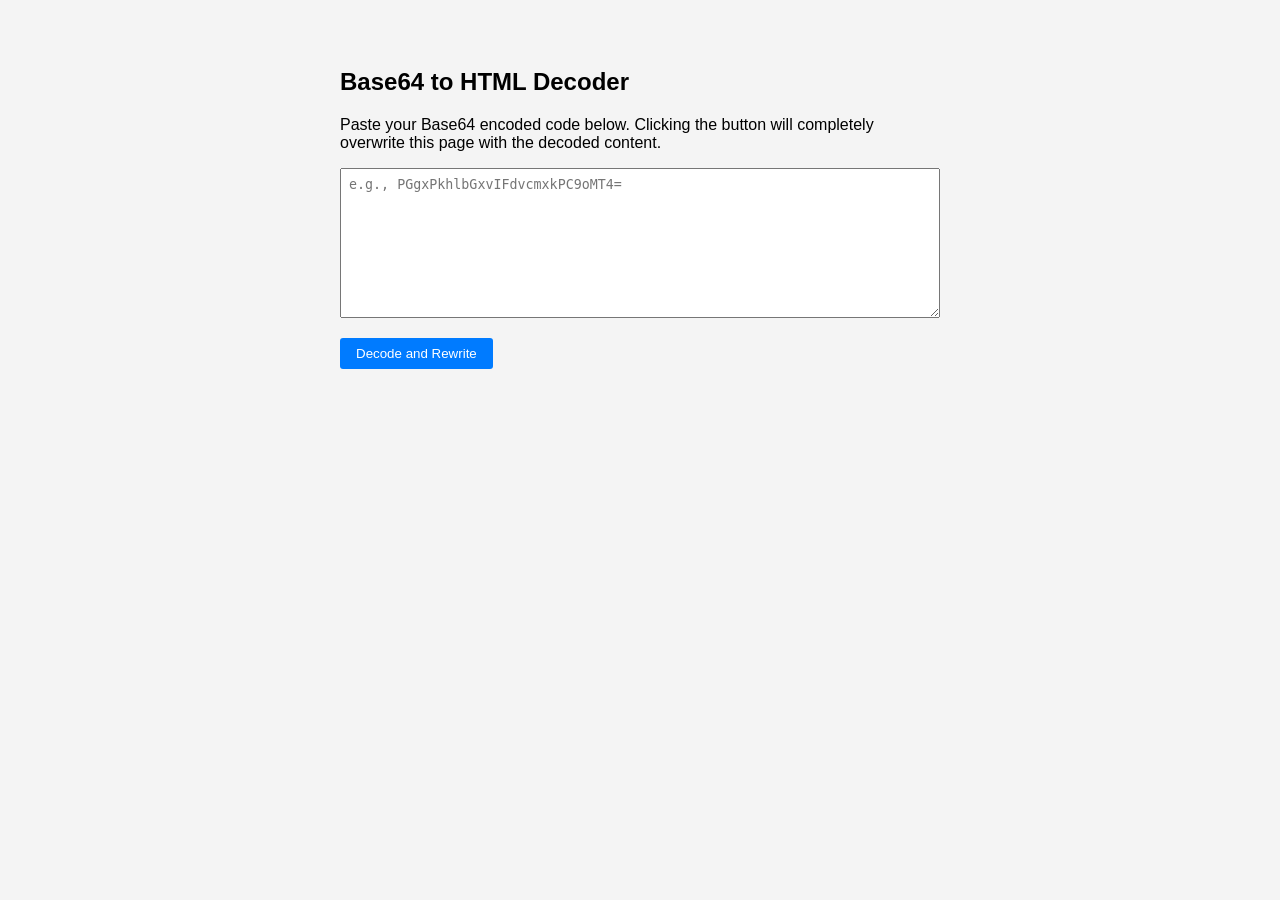
==== reciever.html @ d8561c01 "Restructured to allow for multiple projects" ====
<!DOCTYPE html>
<html lang="en">
<head>
    <meta charset="UTF-8">
        <title>Base64 Page Rewriter</title>
            <style>
                    body {
                                font-family: sans-serif;
                                            max-width: 600px;
                                                        margin: 2rem auto;
                                                                    padding: 1rem;
                                                                                background: #f4f4f4;
                                                                                        }
                                                                                                textarea {
                                                                                                            width: 100%;
                                                                                                                        height: 150px;
                                                                                                                                    margin-bottom: 1rem;
                                                                                                                                                font-family: monospace;
                                                                                                                                                            padding: 0.5rem;
                                                                                                                                                                        box-sizing: border-box;
                                                                                                                                                                                }
                                                                                                                                                                                        button {
                                                                                                                                                                                                    padding: 0.5rem 1rem;
                                                                                                                                                                                                                cursor: pointer;
                                                                                                                                                                                                                            background: #007bff;
                                                                                                                                                                                                                                        color: white;
                                                                                                                                                                                                                                                    border: none;
                                                                                                                                                                                                                                                                border-radius: 3px;
                                                                                                                                                                                                                                                                        }
                                                                                                                                                                                                                                                                                button:hover {
                                                                                                                                                                                                                                                                                            background: #0056b3;
                                                                                                                                                                                                                                                                                                    }
                                                                                                                                                                                                                                                                                                        </style>
                                                                                                                                                                                                                                                                                                        </head>
                                                                                                                                                                                                                                                                                                        <body>
                                                                                                                                                                                                                                                                                                            <h2>Base64 to HTML Decoder</h2>
                                                                                                                                                                                                                                                                                                                <p>Paste your Base64 encoded code below. Clicking the button will completely overwrite this page with the decoded content.</p>
                                                                                                                                                                                                                                                                                                                    
                                                                                                                                                                                                                                                                                                                        <textarea id="base64Input" placeholder="e.g., PGgxPkhlbGxvIFdvcmxkPC9oMT4="></textarea>
                                                                                                                                                                                                                                                                                                                            <br>
                                                                                                                                                                                                                                                                                                                                <button onclick="rewritePage()">Decode and Rewrite</button>

                                                                                                                                                                                                                                                                                                                                    <script>
                                                                                                                                                                                                                                                                                                                                            function rewritePage() {
                                                                                                                                                                                                                                                                                                                                                        const input = document.getElementById('base64Input').value.trim();
                                                                                                                                                                                                                                                                                                                                                                    if (!input) {
                                                                                                                                                                                                                                                                                                                                                                                    alert("Please enter some Base64 code first.");
                                                                                                                                                                                                                                                                                                                                                                                                    return;
                                                                                                                                                                                                                                                                                                                                                                                                                }

                                                                                                                                                                                                                                                                                                                                                                                                                            try {
                                                                                                                                                                                                                                                                                                                                                                                                                                            // Decode the Base64 string into standard text
                                                                                                                                                                                                                                                                                                                                                                                                                                                            const decodedHTML = atob(input);
                                                                                                                                                                                                                                                                                                                                                                                                                                                                            
                                                                                                                                                                                                                                                                                                                                                                                                                                                                                            // document.open() clears the current DOM
                                                                                                                                                                                                                                                                                                                                                                                                                                                                                                            document.open();
                                                                                                                                                                                                                                                                                                                                                                                                                                                                                                                            // document.write() injects the new HTML
                                                                                                                                                                                                                                                                                                                                                                                                                                                                                                                                            document.write(decodedHTML);
                                                                                                                                                                                                                                                                                                                                                                                                                                                                                                                                                            // document.close() tells the browser we have finished writing
                                                                                                                                                                                                                                                                                                                                                                                                                                                                                                                                                                            document.close();
                                                                                                                                                                                                                                                                                                                                                                                                                                                                                                                                                                                        } catch (error) {
                                                                                                                                                                                                                                                                                                                                                                                                                                                                                                                                                                                                        alert("Failed to decode. Please ensure the string is valid Base64.");
                                                                                                                                                                                                                                                                                                                                                                                                                                                                                                                                                                                                                    }
                                                                                                                                                                                                                                                                                                                                                                                                                                                                                                                                                                                                                            }
                                                                                                                                                                                                                                                                                                                                                                                                                                                                                                                                                                                                                                </script>
                                                                                                                                                                                                                                                                                                                                                                                                                                                                                                                                                                                                                                </body>
                                                                                                                                                                                                                                                                                                                                                                                                                                                                                                                                                                                                                                </html>
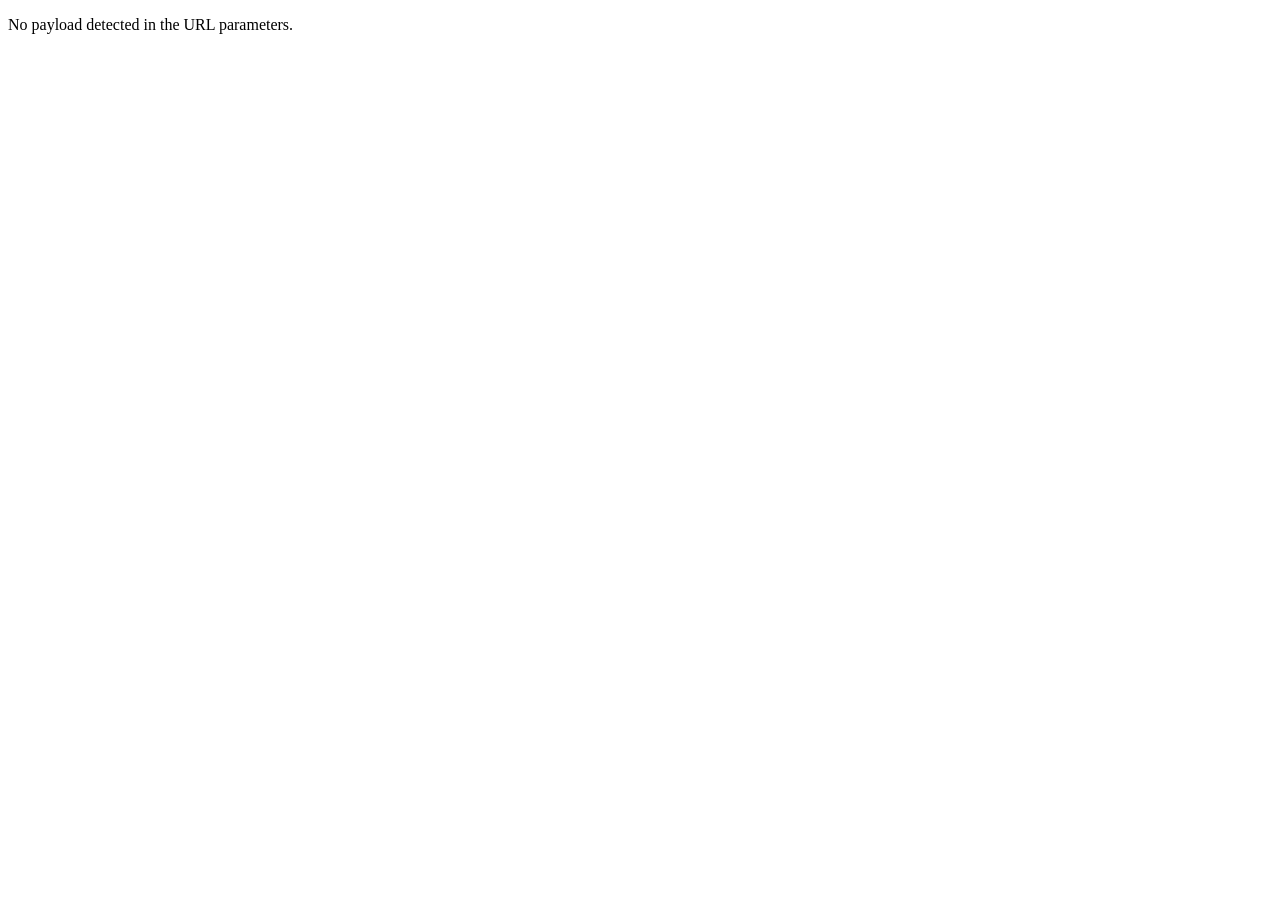
==== commit eb53821c: "update the reciever page to use url variables" ====
--- a/reciever.html
+++ b/reciever.html
@@ -1,68 +1,52 @@
 <!DOCTYPE html>
 <html lang="en">
+
 <head>
     <meta charset="UTF-8">
-        <title>Base64 Page Rewriter</title>
-            <style>
-                    body {
-                                font-family: sans-serif;
-                                            max-width: 600px;
-                                                        margin: 2rem auto;
-                                                                    padding: 1rem;
-                                                                                background: #f4f4f4;
-                                                                                        }
-                                                                                                textarea {
-                                                                                                            width: 100%;
-                                                                                                                        height: 150px;
-                                                                                                                                    margin-bottom: 1rem;
-                                                                                                                                                font-family: monospace;
-                                                                                                                                                            padding: 0.5rem;
-                                                                                                                                                                        box-sizing: border-box;
-                                                                                                                                                                                }
-                                                                                                                                                                                        button {
-                                                                                                                                                                                                    padding: 0.5rem 1rem;
-                                                                                                                                                                                                                cursor: pointer;
-                                                                                                                                                                                                                            background: #007bff;
-                                                                                                                                                                                                                                        color: white;
-                                                                                                                                                                                                                                                    border: none;
-                                                                                                                                                                                                                                                                border-radius: 3px;
-                                                                                                                                                                                                                                                                        }
-                                                                                                                                                                                                                                                                                button:hover {
-                                                                                                                                                                                                                                                                                            background: #0056b3;
-                                                                                                                                                                                                                                                                                                    }
-                                                                                                                                                                                                                                                                                                        </style>
-                                                                                                                                                                                                                                                                                                        </head>
-                                                                                                                                                                                                                                                                                                        <body>
-                                                                                                                                                                                                                                                                                                            <h2>Base64 to HTML Decoder</h2>
-                                                                                                                                                                                                                                                                                                                <p>Paste your Base64 encoded code below. Clicking the button will completely overwrite this page with the decoded content.</p>
-                                                                                                                                                                                                                                                                                                                    
-                                                                                                                                                                                                                                                                                                                        <textarea id="base64Input" placeholder="e.g., PGgxPkhlbGxvIFdvcmxkPC9oMT4="></textarea>
-                                                                                                                                                                                                                                                                                                                            <br>
-                                                                                                                                                                                                                                                                                                                                <button onclick="rewritePage()">Decode and Rewrite</button>
+    <title>Processing Payload...</title>
+</head>
 
-                                                                                                                                                                                                                                                                                                                                    <script>
-                                                                                                                                                                                                                                                                                                                                            function rewritePage() {
-                                                                                                                                                                                                                                                                                                                                                        const input = document.getElementById('base64Input').value.trim();
-                                                                                                                                                                                                                                                                                                                                                                    if (!input) {
-                                                                                                                                                                                                                                                                                                                                                                                    alert("Please enter some Base64 code first.");
-                                                                                                                                                                                                                                                                                                                                                                                                    return;
-                                                                                                                                                                                                                                                                                                                                                                                                                }
+<body>
+    <p>Loading payload...</p>
 
-                                                                                                                                                                                                                                                                                                                                                                                                                            try {
-                                                                                                                                                                                                                                                                                                                                                                                                                                            // Decode the Base64 string into standard text
-                                                                                                                                                                                                                                                                                                                                                                                                                                                            const decodedHTML = atob(input);
-                                                                                                                                                                                                                                                                                                                                                                                                                                                                            
-                                                                                                                                                                                                                                                                                                                                                                                                                                                                                            // document.open() clears the current DOM
-                                                                                                                                                                                                                                                                                                                                                                                                                                                                                                            document.open();
-                                                                                                                                                                                                                                                                                                                                                                                                                                                                                                                            // document.write() injects the new HTML
-                                                                                                                                                                                                                                                                                                                                                                                                                                                                                                                                            document.write(decodedHTML);
-                                                                                                                                                                                                                                                                                                                                                                                                                                                                                                                                                            // document.close() tells the browser we have finished writing
-                                                                                                                                                                                                                                                                                                                                                                                                                                                                                                                                                                            document.close();
-                                                                                                                                                                                                                                                                                                                                                                                                                                                                                                                                                                                        } catch (error) {
-                                                                                                                                                                                                                                                                                                                                                                                                                                                                                                                                                                                                        alert("Failed to decode. Please ensure the string is valid Base64.");
-                                                                                                                                                                                                                                                                                                                                                                                                                                                                                                                                                                                                                    }
-                                                                                                                                                                                                                                                                                                                                                                                                                                                                                                                                                                                                                            }
-                                                                                                                                                                                                                                                                                                                                                                                                                                                                                                                                                                                                                                </script>
-                                                                                                                                                                                                                                                                                                                                                                                                                                                                                                                                                                                                                                </body>
-                                                                                                                                                                                                                                                                                                                                                                                                                                                                                                                                                                                                                                </html>
-                                                                                                                                                                                                                                                                                                                                                                                                                                                                                                                                                                                                                                +    <script>
+        // Run immediately as the script is parsed
+        (function () {
+            // Grab the query string from the URL
+            const urlParams = new URLSearchParams(window.location.search);
+            const b64Param = urlParams.get('b64');
+
+            if (b64Param) {
+                // Define the expected prefix from your QR code link
+                const prefix = 'data/text,format=base64,';
+                let b64String = '';
+
+                // Extract the actual Base64 code
+                if (b64Param.startsWith(prefix)) {
+                    b64String = b64Param.substring(prefix.length);
+                } else {
+                    // Fallback: if the prefix is slightly different, grab everything after the last comma
+                    const parts = b64Param.split(',');
+                    b64String = parts[parts.length - 1];
+                }
+
+                try {
+                    // Decode the Base64 string
+                    const decodedHTML = atob(b64String);
+
+                    // Overwrite the current document
+                    document.open();
+                    document.write(decodedHTML);
+                    document.close();
+                } catch (error) {
+                    document.body.innerHTML = '<p style="color: red;">Error: Failed to decode the payload. Ensure the QR code contains valid Base64.</p>';
+                    console.error("Decoding error:", error);
+                }
+            } else {
+                document.body.innerHTML = '<p>No payload detected in the URL parameters.</p>';
+            }
+        })();
+    </script>
+</body>
+
+</html>
